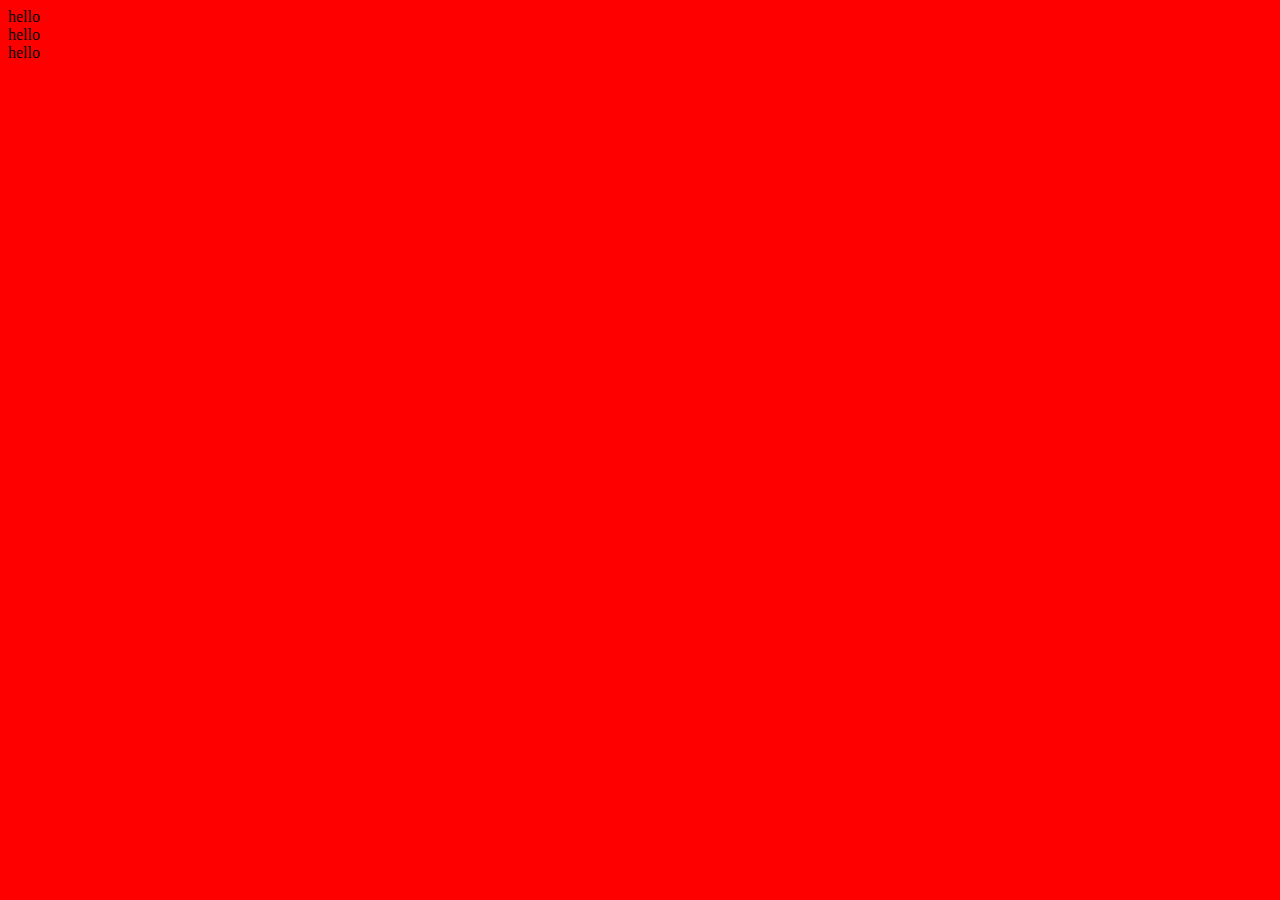
==== index.html @ aba9ddd6 "first commit" ====
<!DOCTYPE html>
<html lang="en">
<head>
    <meta charset="UTF-8">
    <meta http-equiv="X-UA-Compatible" content="IE=edge">
    <meta name="viewport" content="width=device-width, initial-scale=1.0">
    <title>JavaScript Dom</title>
    <link rel="stylesheet" href="/style.css">
</head>
<body>
    <div>
        hello <br>
        hello <br>
        hello
    </div>






    <script src="/script.js"></script>
</body>
</html>
---- style.css ----
body {
    background-color: red;
}
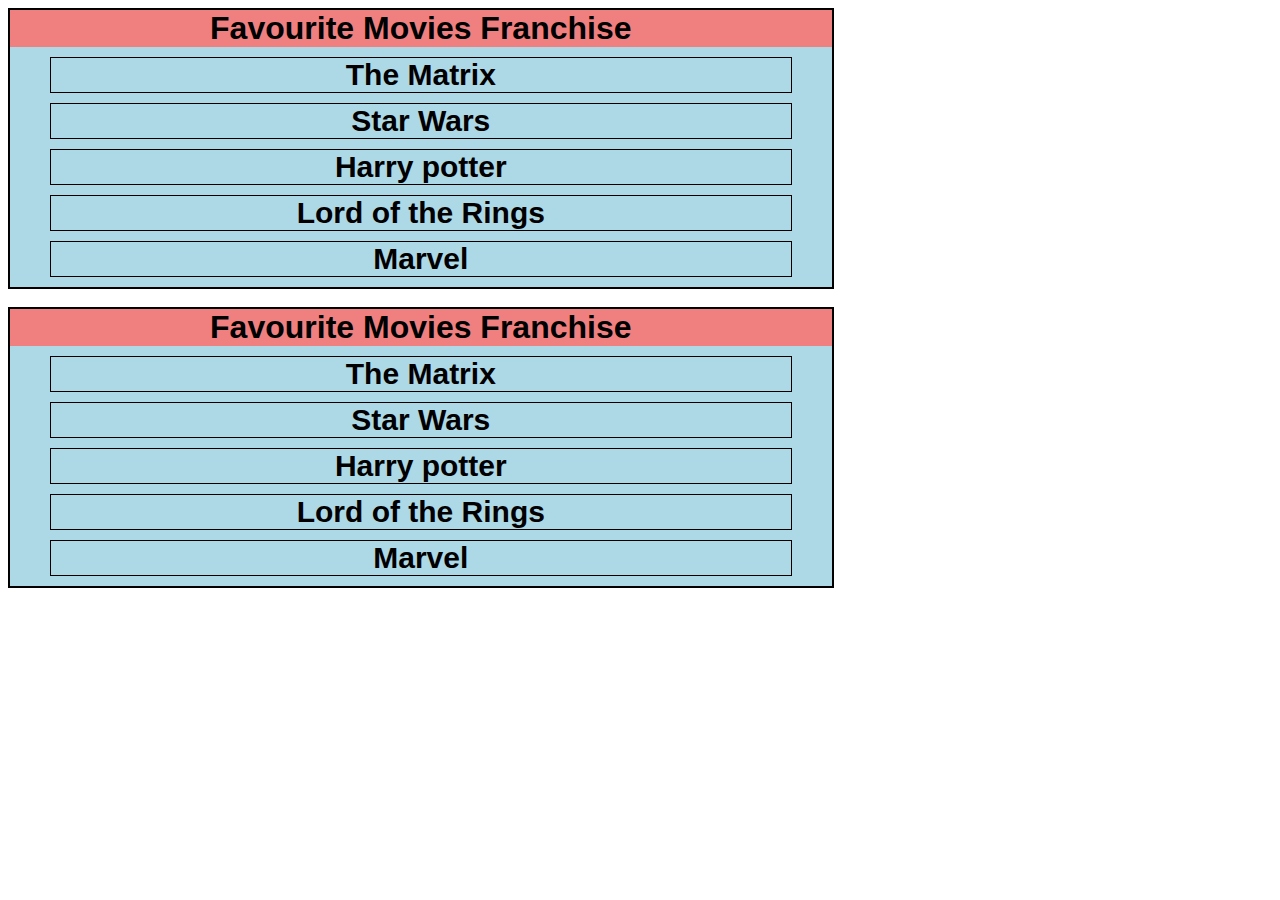
==== commit e95db908: "style" ====
--- a/index.html
+++ b/index.html
@@ -8,13 +8,27 @@
     <link rel="stylesheet" href="/style.css">
 </head>
 <body>
-    <div>
-        hello <br>
-        hello <br>
-        hello
-    </div>
-
-
+        <div class="container">
+            <h1 id="main-heading">Favourite Movies Franchise</h1>
+        <ul>
+            <li class="list-items">The Matrix</li>
+            <li class="list-items">Star Wars</li>
+            <li class="list-items">Harry potter</li>
+            <li class="list-items">Lord of the Rings</li>
+            <li class="list-items">Marvel</li>
+        </ul>
+        </div>
+        <br>
+        <div class="container">
+            <h1 id="main-heading">Favourite Movies Franchise</h1>
+        <ul>
+            <li class="list-items">The Matrix</li>
+            <li class="list-items">Star Wars</li>
+            <li class="list-items">Harry potter</li>
+            <li class="list-items">Lord of the Rings</li>
+            <li class="list-items">Marvel</li>
+        </ul>
+        </div>
 
 
 
--- a/style.css
+++ b/style.css
@@ -1,3 +1,34 @@
-body {
-    background-color: red;
+* {
+    font-family: sans-serif;
+}
+.container {
+    border: solid 2px black;
+    max-width: 65%;
+    background: lightblue;
+    font-weight: 800;
+}
+#main-heading {
+    background: lightcoral;
+    text-align: center;
+    max-width: 100%;
+    margin: auto;
+}
+
+ul{
+    text-align: center;
+    list-style: none;
+    font-size: 30px;
+    margin: auto;
+}
+
+.list-items {
+    border: solid 1px black;
+    margin-right: 40px;
+    margin-bottom: 10px;
+    margin-top: 10px;
+    cursor: pointer;
+}
+
+.list-items:hover{
+    background-color: lightgoldenrodyellow;
 }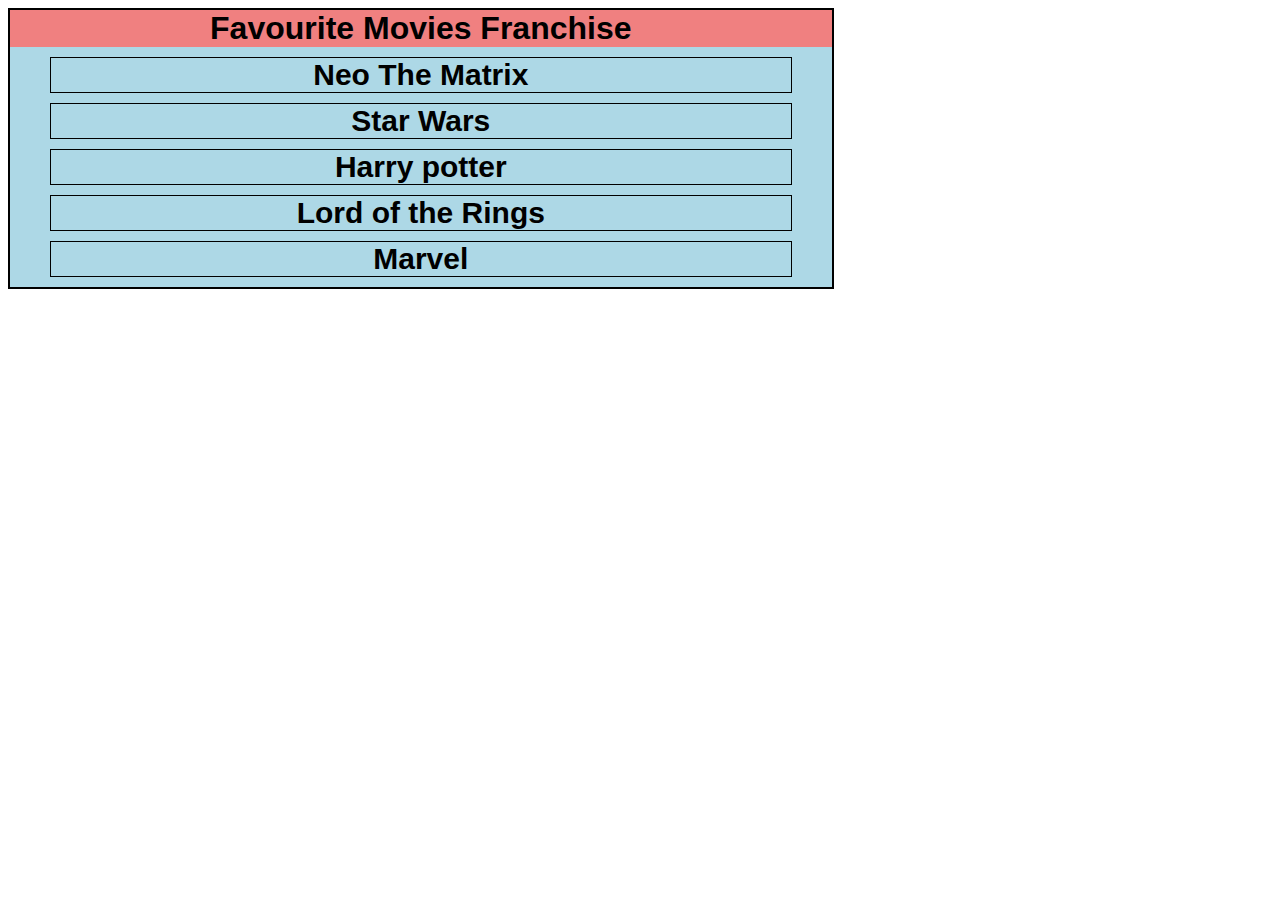
==== commit 3d6b46e3: "traverse" ====
--- a/index.html
+++ b/index.html
@@ -11,18 +11,9 @@
         <div class="container">
             <h1 id="main-heading">Favourite Movies Franchise</h1>
         <ul>
-            <li class="list-items">The Matrix</li>
-            <li class="list-items">Star Wars</li>
-            <li class="list-items">Harry potter</li>
-            <li class="list-items">Lord of the Rings</li>
-            <li class="list-items">Marvel</li>
-        </ul>
-        </div>
-        <br>
-        <div class="container">
-            <h1 id="main-heading">Favourite Movies Franchise</h1>
-        <ul>
-            <li class="list-items">The Matrix</li>
+            <li class="list-items">
+                <span>Neo</span>
+                The Matrix</li>
             <li class="list-items">Star Wars</li>
             <li class="list-items">Harry potter</li>
             <li class="list-items">Lord of the Rings</li>
